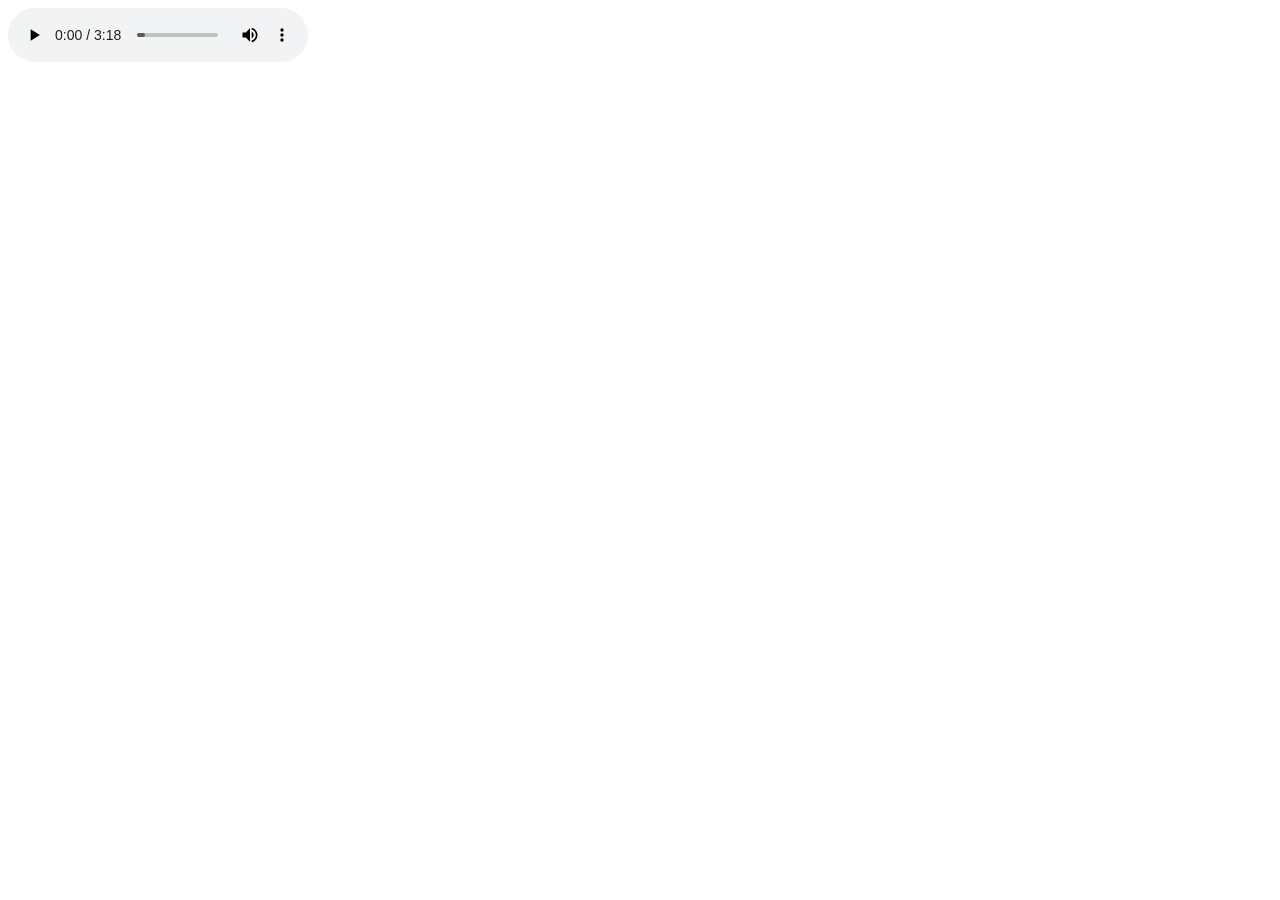
==== index.html @ 8c66db6d "commit 2" ====
<!DOCTYPE html>
<html lang="en">
<head>
    <meta charset="UTF-8">
    <meta name="viewport" content="width=device-width, initial-scale=1.0">
    <title>Candy Slowed</title>
</head>
<body>
    <main>
        <audio controls src="/Audio/Candy slowed version.mp3" type="audio/mp3">
        </audio>
    </main>
</body>
</html>
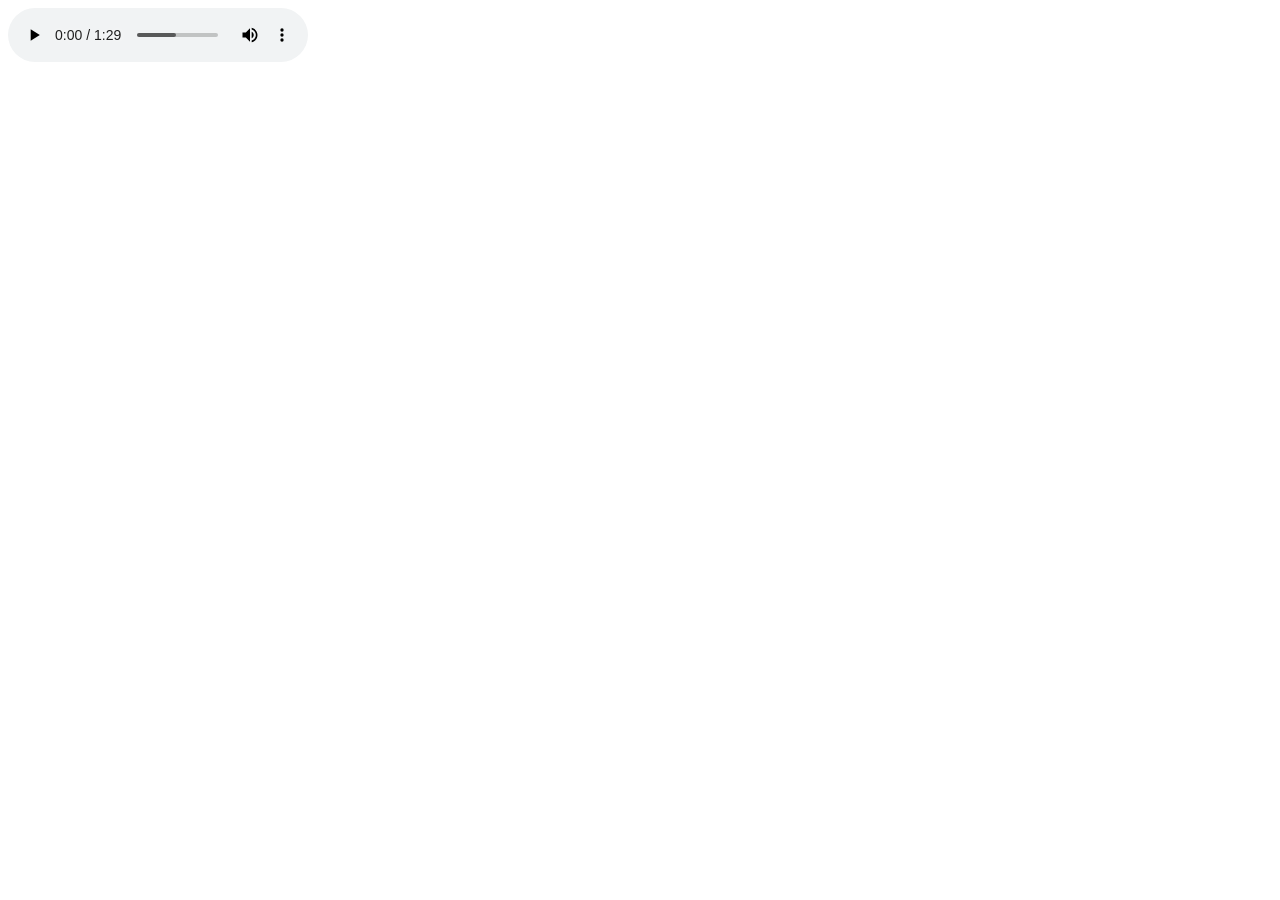
==== commit 69d7d503: "Reupload 2" ====
--- a/index.html
+++ b/index.html
@@ -3,12 +3,11 @@
 <head>
     <meta charset="UTF-8">
     <meta name="viewport" content="width=device-width, initial-scale=1.0">
-    <title>Candy Slowed</title>
+    <title>Walmart Yodeling Kid.mp3</title>
 </head>
 <body>
     <main>
-        <audio controls src="/Audio/Candy slowed version.mp3" type="audio/mp3">
-        </audio>
+        <audio controls src="./Audio/Kid Singing in Walmart (Lowercase EDM Remix).mp3"></audio>
     </main>
 </body>
 </html>
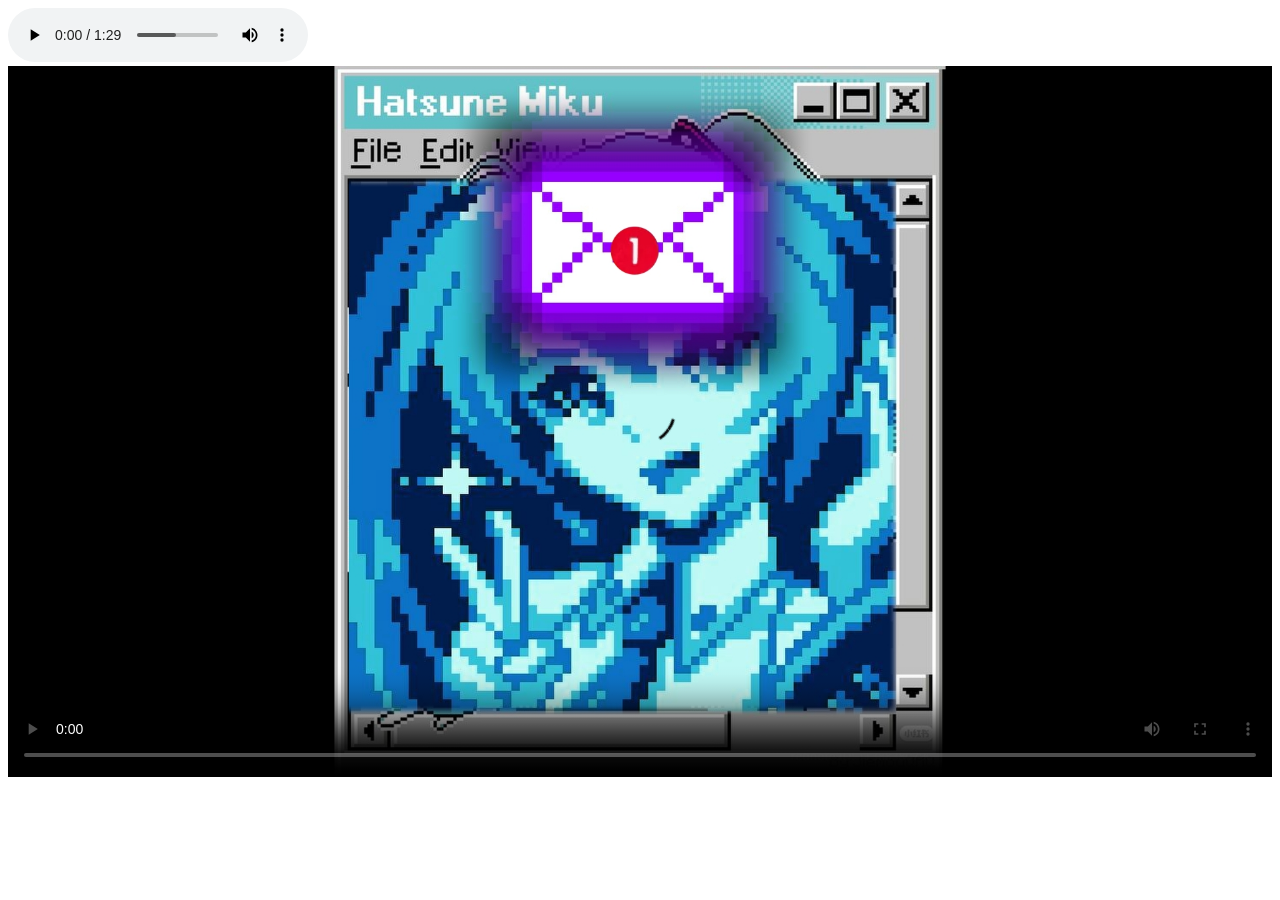
==== commit da7889ec: "Vid Inserted" ====
--- a/index.html
+++ b/index.html
@@ -8,6 +8,15 @@
 <body>
     <main>
         <audio controls src="./Audio/Kid Singing in Walmart (Lowercase EDM Remix).mp3"></audio>
+        <br>
+        <video
+         loop
+         controls
+         width="100%"
+         poster="/Pic/HatsuneDaiMiku_1.3.1.jpg"
+         >
+             <source src="/Vid/MikuSquaresUp.mp4" type="video/mp4">
+        </video>
     </main>
 </body>
 </html>
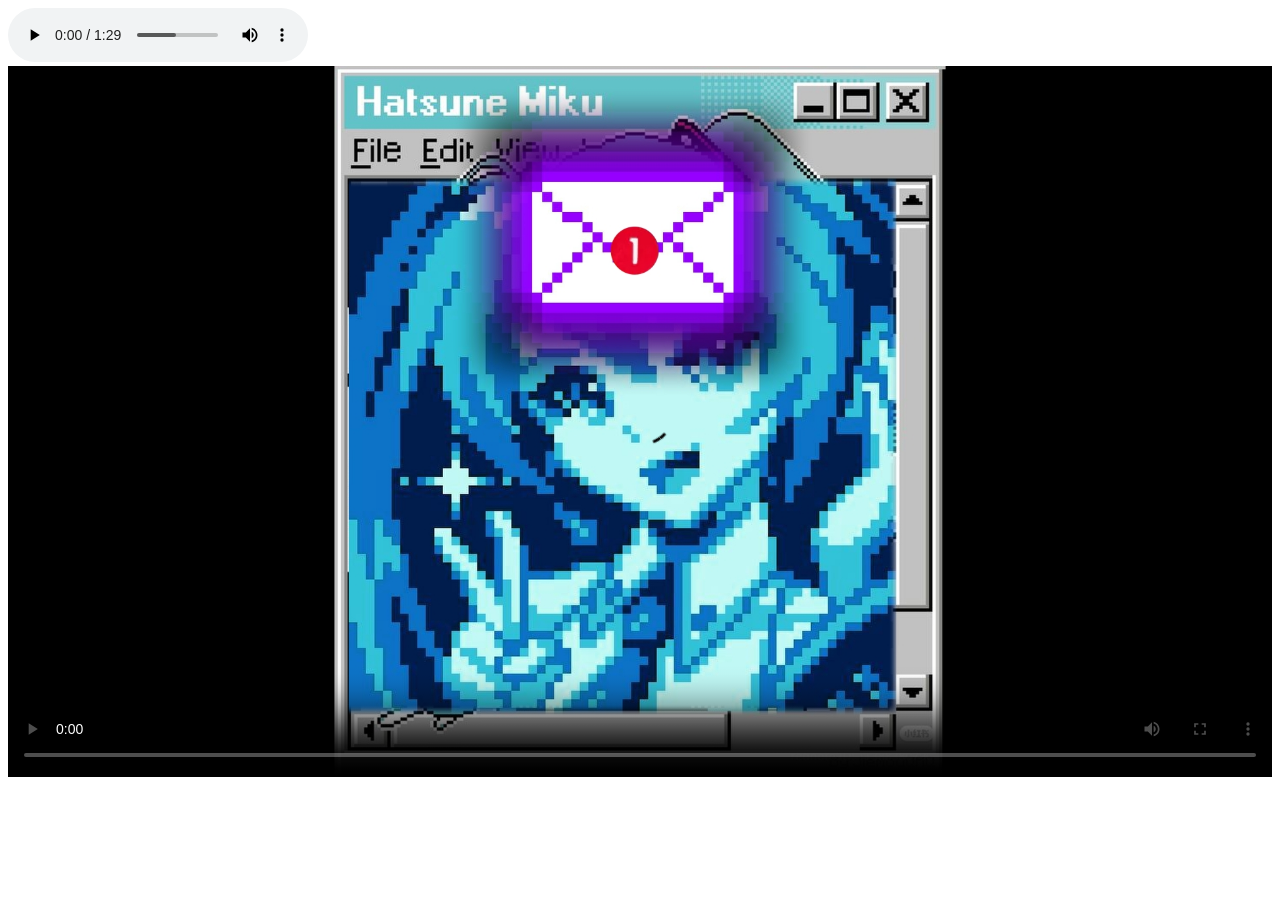
==== commit 1fde880f: "FIXED Vid not playing" ====
--- a/index.html
+++ b/index.html
@@ -15,7 +15,7 @@
          width="100%"
          poster="/Pic/HatsuneDaiMiku_1.3.1.jpg"
          >
-             <source src="/Vid/MikuSquaresUp.mp4" type="video/mp4">
+             <source src="./Vid/MikuSquaresUp.mp4" type="video/mp4">
         </video>
     </main>
 </body>
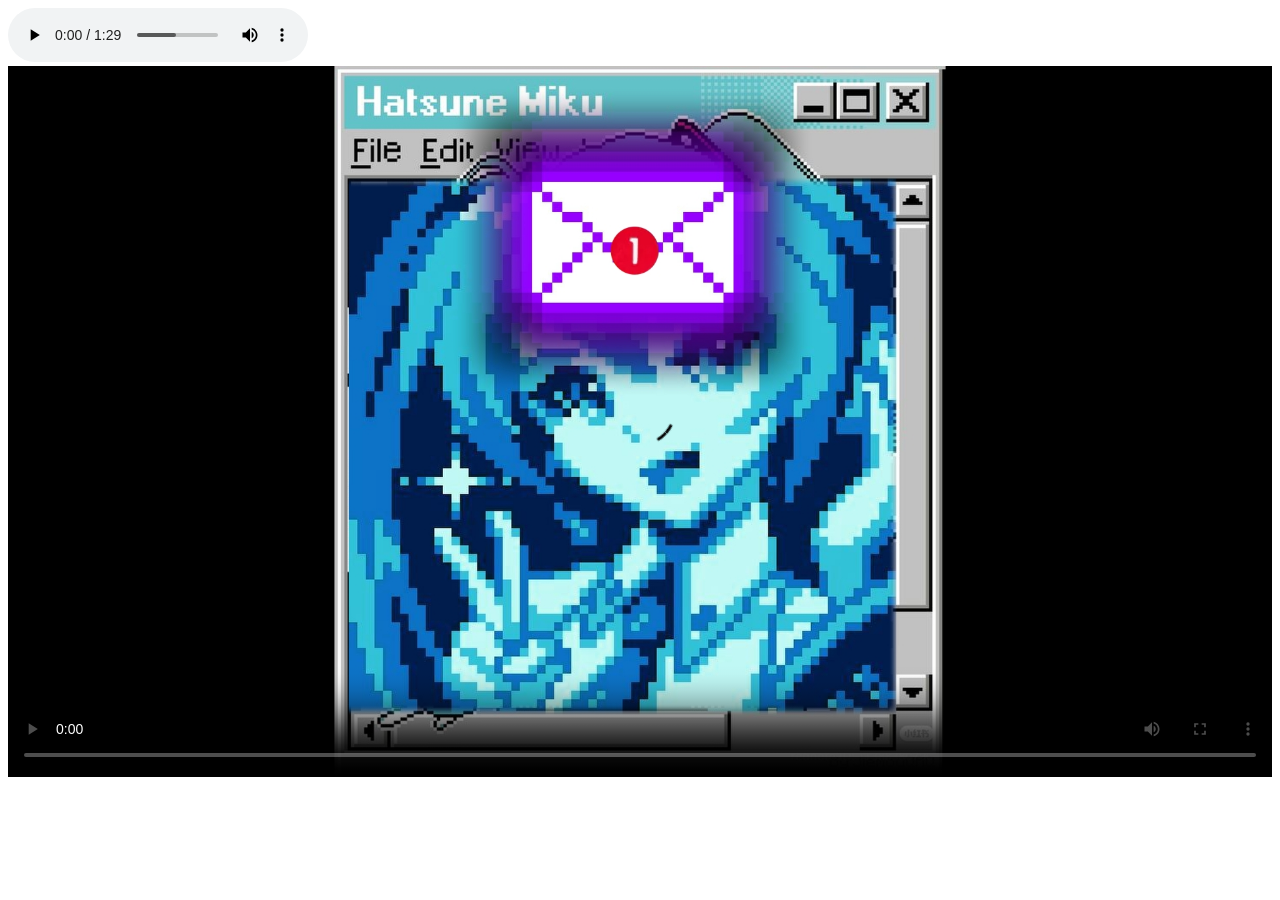
==== commit 921a8fed: "Fixed Poster" ====
--- a/index.html
+++ b/index.html
@@ -13,10 +13,16 @@
          loop
          controls
          width="100%"
-         poster="/Pic/HatsuneDaiMiku_1.3.1.jpg"
+         poster="./Pic/HatsuneDaiMiku_1.3.1.jpg"
          >
              <source src="./Vid/MikuSquaresUp.mp4" type="video/mp4">
         </video>
     </main>
 </body>
-</html>+</html>
+
+<!-- 
+        <img src="https://github.com/Net-Runner-Syndrome/XD-Audio-CORS/blob/main/Pic/HatsuneDaiMiku_1.3.1.jpg">
+        <video loop autoplay poster="https://github.com/Net-Runner-Syndrome/XD-Audio-CORS/blob/main/Pic/HatsuneDaiMiku_1.3.1.jpg?raw=true" src="https://net-runner-syndrome.github.io/XD-Audio-CORS//Vid/MikuSquaresUp.mp4">
+        </video>
+-->
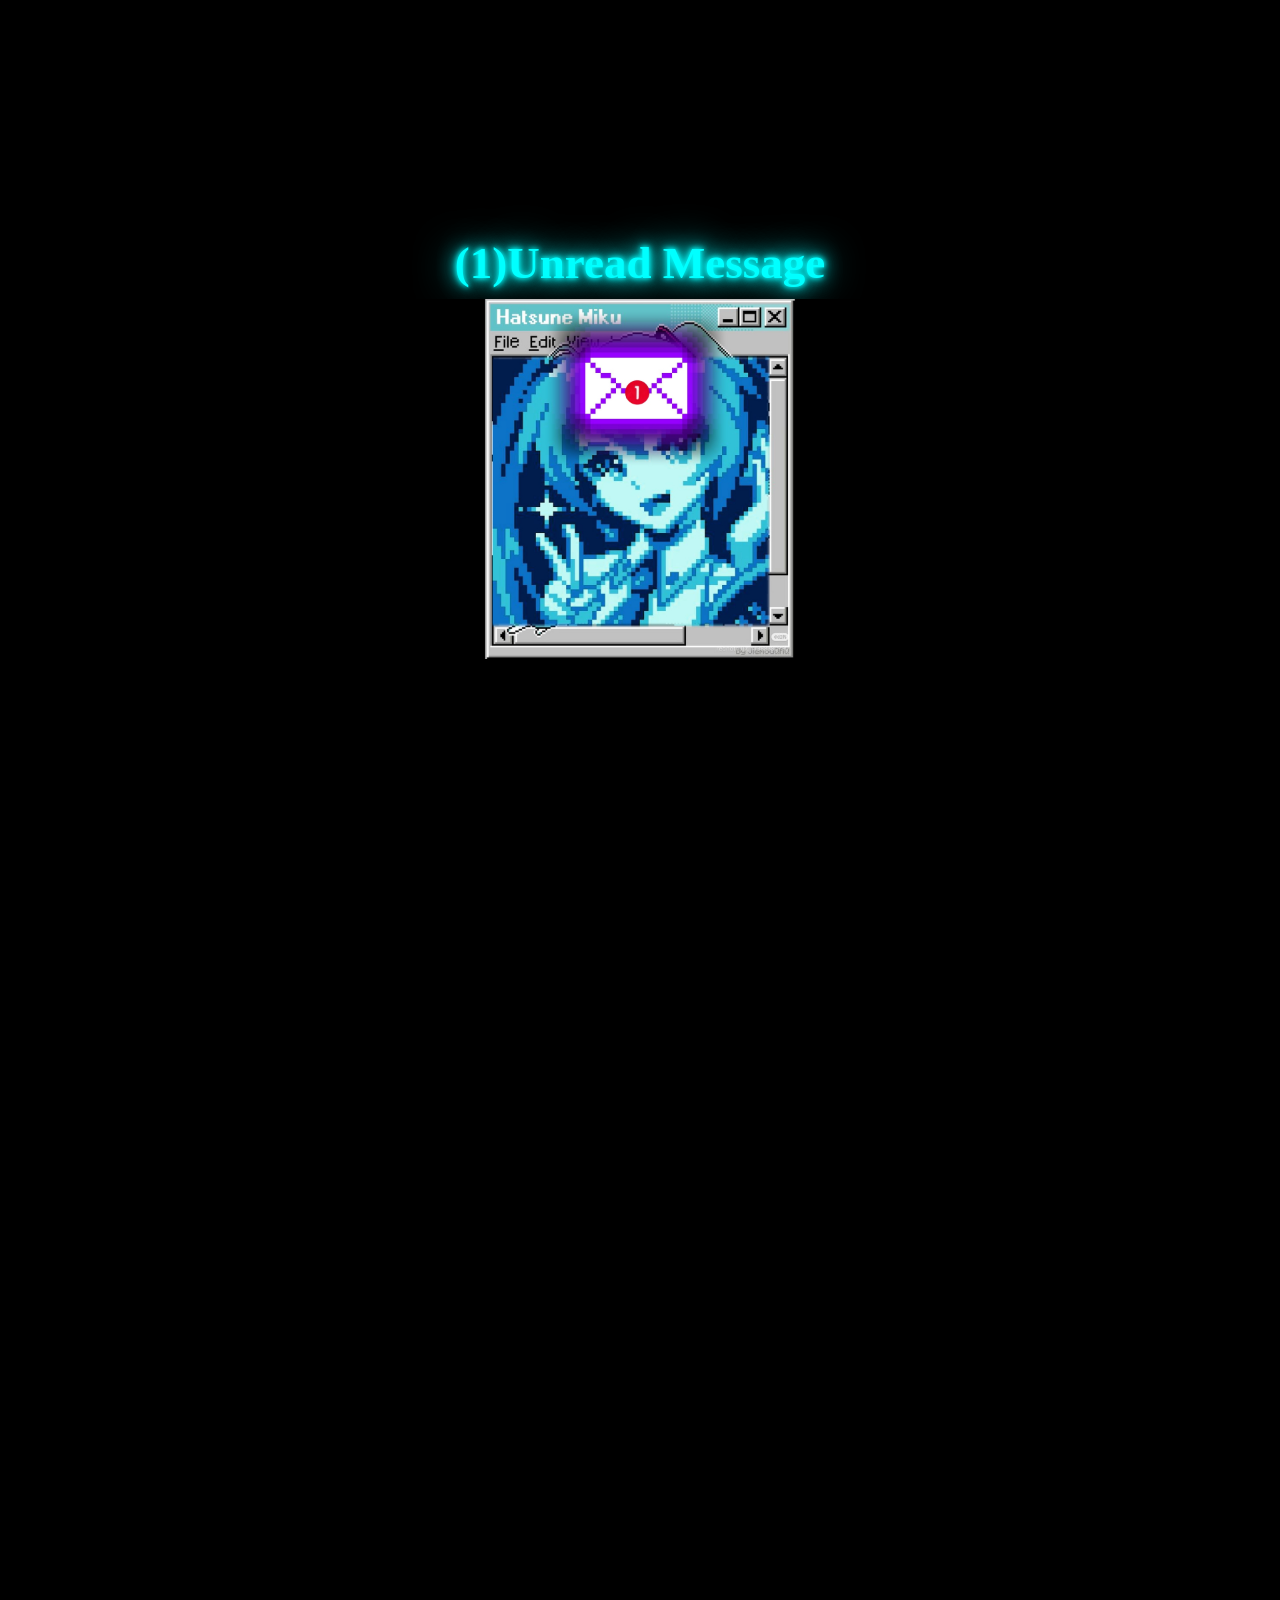
==== commit 5ccfa5f1: "Valentines Commit lol" ====
--- a/index.html
+++ b/index.html
@@ -3,26 +3,68 @@
 <head>
     <meta charset="UTF-8">
     <meta name="viewport" content="width=device-width, initial-scale=1.0">
-    <title>Walmart Yodeling Kid.mp3</title>
+    <link rel="stylesheet" href="style.css">
+    <title>Valentines Day</title>
 </head>
 <body>
     <main>
-        <audio controls src="./Audio/Kid Singing in Walmart (Lowercase EDM Remix).mp3"></audio>
-        <br>
-        <video
-         loop
-         controls
-         width="100%"
-         poster="./Pic/HatsuneDaiMiku_1.3.1.jpg"
-         >
-             <source src="./Vid/MikuSquaresUp.mp4" type="video/mp4">
-        </video>
+        <section>
+             <div class="Pic">
+                <h1 id="Message">(1)Unread Message</h1>
+             <img src="./Pic/HatsuneDaiMiku_1.3.1.jpg" alt="Hatsune Dai Miku message notifaction" id="Miku">
+            </div>
+        </section>
+        <section id="content"></section>
     </main>
+    <script src="index.js"></script>
 </body>
 </html>
 
-<!-- 
-        <img src="https://github.com/Net-Runner-Syndrome/XD-Audio-CORS/blob/main/Pic/HatsuneDaiMiku_1.3.1.jpg">
+<!--
+        MERCY VERSION:
+        
+        <img src="https://github.com/Net-Runner-Syndrome/XD-Audio-CORS/blob/main/Pic/HatsuneDaiMiku_1.3.1.jpg?raw=true" alt="New Message, to Disable: right click -> loop -> uncheck -> controls -> check -> pause/delete vid">
+        <video loop autoplay controls poster="https://github.com/Net-Runner-Syndrome/XD-Audio-CORS/blob/main/Pic/HatsuneDaiMiku_1.3.1.jpg?raw=true" src="https://net-runner-syndrome.github.io/XD-Audio-CORS//Vid/MikuSquaresUp.mp4">
+        </video>
+-->
+
+<!--
+        NO MERCY VERSION:
+
+        <a href="https://youtu.be/Aq5WXmQQooo" target="_blank">Remove Video</a>
+        <a href="https://youtu.be/Aq5WXmQQooo" target="_blank"><img src="https://github.com/Net-Runner-Syndrome/XD-Audio-CORS/blob/main/Pic/HatsuneDaiMiku_1.3.1.jpg?raw=true" alt="Lmao Get R3(keD xD"></a>
         <video loop autoplay poster="https://github.com/Net-Runner-Syndrome/XD-Audio-CORS/blob/main/Pic/HatsuneDaiMiku_1.3.1.jpg?raw=true" src="https://net-runner-syndrome.github.io/XD-Audio-CORS//Vid/MikuSquaresUp.mp4">
+            <a href="https://youtu.be/Aq5WXmQQooo" target="_blank">Ur using a strange Browser init? Clicking here will not Fix the problem, but will take you somewhere special</a>
         </video>
+
+-->
+
+<!-- [SPAM BASS BOOSTED]
+
+    <video loop autoplay poster="https://github.com/Net-Runner-Syndrome/XD-Audio-CORS/blob/main/Pic/HatsuneDaiMiku_1.3.1.jpg?raw=true" src="https://net-runner-syndrome.github.io/XD-Audio-CORS//Vid/MikuSquaresUp.mp4">
+    </video><video loop autoplay poster="https://github.com/Net-Runner-Syndrome/XD-Audio-CORS/blob/main/Pic/HatsuneDaiMiku_1.3.1.jpg?raw=true" src="https://net-runner-syndrome.github.io/XD-Audio-CORS//Vid/MikuSquaresUp.mp4">
+        </video><video loop autoplay poster="https://github.com/Net-Runner-Syndrome/XD-Audio-CORS/blob/main/Pic/HatsuneDaiMiku_1.3.1.jpg?raw=true" src="https://net-runner-syndrome.github.io/XD-Audio-CORS//Vid/MikuSquaresUp.mp4">
+        </video><video loop autoplay poster="https://github.com/Net-Runner-Syndrome/XD-Audio-CORS/blob/main/Pic/HatsuneDaiMiku_1.3.1.jpg?raw=true" src="https://net-runner-syndrome.github.io/XD-Audio-CORS//Vid/MikuSquaresUp.mp4">
+        </video><video loop autoplay poster="https://github.com/Net-Runner-Syndrome/XD-Audio-CORS/blob/main/Pic/HatsuneDaiMiku_1.3.1.jpg?raw=true" src="https://net-runner-syndrome.github.io/XD-Audio-CORS//Vid/MikuSquaresUp.mp4">
+        </video>
+
+        <video loop autoplay poster="https://github.com/Net-Runner-Syndrome/XD-Audio-CORS/blob/main/Pic/HatsuneDaiMiku_1.3.1.jpg?raw=true" src="https://net-runner-syndrome.github.io/XD-Audio-CORS//Vid/MikuSquaresUp.mp4">
+    </video><video loop autoplay poster="https://github.com/Net-Runner-Syndrome/XD-Audio-CORS/blob/main/Pic/HatsuneDaiMiku_1.3.1.jpg?raw=true" src="https://net-runner-syndrome.github.io/XD-Audio-CORS//Vid/MikuSquaresUp.mp4">
+        </video><video loop autoplay poster="https://github.com/Net-Runner-Syndrome/XD-Audio-CORS/blob/main/Pic/HatsuneDaiMiku_1.3.1.jpg?raw=true" src="https://net-runner-syndrome.github.io/XD-Audio-CORS//Vid/MikuSquaresUp.mp4">
+        </video><video loop autoplay poster="https://github.com/Net-Runner-Syndrome/XD-Audio-CORS/blob/main/Pic/HatsuneDaiMiku_1.3.1.jpg?raw=true" src="https://net-runner-syndrome.github.io/XD-Audio-CORS//Vid/MikuSquaresUp.mp4">
+        </video><video loop autoplay poster="https://github.com/Net-Runner-Syndrome/XD-Audio-CORS/blob/main/Pic/HatsuneDaiMiku_1.3.1.jpg?raw=true" src="https://net-runner-syndrome.github.io/XD-Audio-CORS//Vid/MikuSquaresUp.mp4">
+        </video>
+
+        <video loop autoplay poster="https://github.com/Net-Runner-Syndrome/XD-Audio-CORS/blob/main/Pic/HatsuneDaiMiku_1.3.1.jpg?raw=true" src="https://net-runner-syndrome.github.io/XD-Audio-CORS//Vid/MikuSquaresUp.mp4">
+    </video><video loop autoplay poster="https://github.com/Net-Runner-Syndrome/XD-Audio-CORS/blob/main/Pic/HatsuneDaiMiku_1.3.1.jpg?raw=true" src="https://net-runner-syndrome.github.io/XD-Audio-CORS//Vid/MikuSquaresUp.mp4">
+        </video><video loop autoplay poster="https://github.com/Net-Runner-Syndrome/XD-Audio-CORS/blob/main/Pic/HatsuneDaiMiku_1.3.1.jpg?raw=true" src="https://net-runner-syndrome.github.io/XD-Audio-CORS//Vid/MikuSquaresUp.mp4">
+        </video><video loop autoplay poster="https://github.com/Net-Runner-Syndrome/XD-Audio-CORS/blob/main/Pic/HatsuneDaiMiku_1.3.1.jpg?raw=true" src="https://net-runner-syndrome.github.io/XD-Audio-CORS//Vid/MikuSquaresUp.mp4">
+        </video><video loop autoplay poster="https://github.com/Net-Runner-Syndrome/XD-Audio-CORS/blob/main/Pic/HatsuneDaiMiku_1.3.1.jpg?raw=true" src="https://net-runner-syndrome.github.io/XD-Audio-CORS//Vid/MikuSquaresUp.mp4">
+        </video>
+
+        <video loop autoplay poster="https://github.com/Net-Runner-Syndrome/XD-Audio-CORS/blob/main/Pic/HatsuneDaiMiku_1.3.1.jpg?raw=true" src="https://net-runner-syndrome.github.io/XD-Audio-CORS//Vid/MikuSquaresUp.mp4">
+    </video><video loop autoplay poster="https://github.com/Net-Runner-Syndrome/XD-Audio-CORS/blob/main/Pic/HatsuneDaiMiku_1.3.1.jpg?raw=true" src="https://net-runner-syndrome.github.io/XD-Audio-CORS//Vid/MikuSquaresUp.mp4">
+        </video>
+
+        17
 -->
--- a/style.css
+++ b/style.css
@@ -0,0 +1,109 @@
+*
+{
+    margin: 0;
+    padding: 0;
+}
+
+body
+{
+    overflow: hidden;
+    background-color: black;
+    /*
+    
+    margin: 10px;
+    background-image: url('./Pic/HatsuneDaiMiku_1.3.1.jpg');
+    background-repeat: no-repeat;
+    background-size: contain;
+    background-attachment: fixed;
+    background-position: center;
+    */
+}
+
+h1
+{
+    color: cyan;
+    text-align: center;
+    font-size: 5vh;
+    margin-bottom: 10px;
+    color: cyan;
+    text-align: center;
+    text-shadow:
+        0 0 5px cyan,
+        0 0 10px cyan,
+        0 0 20px cyan,
+        0 0 40px cyan;
+
+}
+
+img
+{
+    width: 100%;
+    max-width: 1000px;
+
+    transition: transform 0.4s ease;   
+    backface-visibility: hidden; 
+}
+
+section
+{
+    margin: 0;
+    min-height: 100vh;
+    display: flex;
+    justify-content: center; 
+    align-items: center;     
+    background: black; 
+}
+.Pic
+{
+    width: 50%;
+    min-width: 500px;
+    text-align: center;
+}
+
+img:hover, img:focus
+{
+    transform: scale(1.05);
+}
+
+.carousel {
+    position: absolute;
+    top: 50%;
+    left: 50%;
+    transform: translate(-50%, -50%);
+    width: 100%;
+    max-width: 1200px;
+    max-height: 800px;
+    overflow: hidden;
+
+    display: flex;
+    justify-content: center;
+    align-items: center;
+}
+
+.slide {
+    width: 100%;
+    height: 100%;
+    display: none;
+    object-fit: contain;
+
+}
+
+button {
+    position: absolute;
+    top: 50%;
+    transform: translateY(-50%);
+    background-color: rgba(0,0,0,0.5);
+    color: white;
+    border: none;
+    font-size: 2rem;
+    padding: 0.5rem 1rem;
+    cursor: pointer;
+    z-index: 1;
+}
+
+#prev { left: 10px; }
+#next { right: 10px; }
+
+p{
+    color: white;
+}
